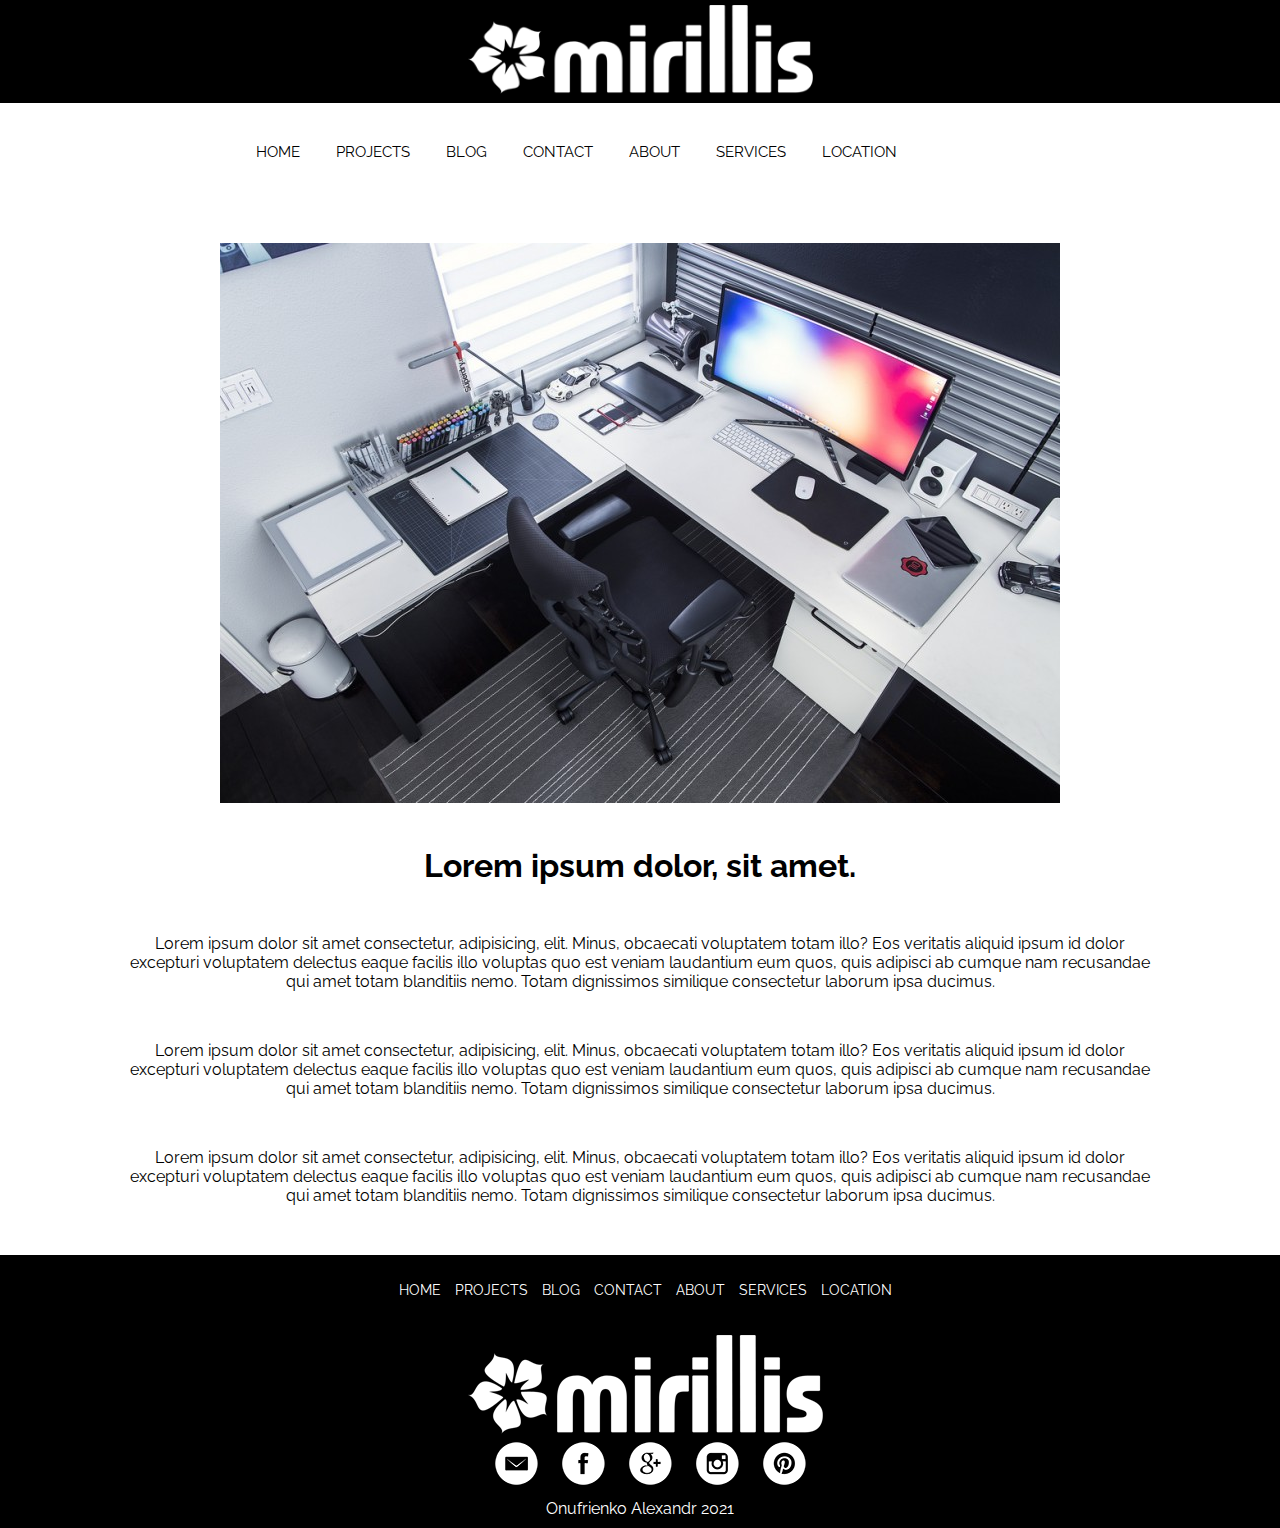
==== about.html @ c05e3a27 "Add files via upload" ====
<!DOCTYPE html>
<html lang="en">
<head>
	<meta charset="UTF-8">
	<meta name="viewport" content="width=`, initial-scale=1.0">
	<title>About</title>
	<link rel="stylesheet" href="css/main.css">
	<link href="https://fonts.googleapis.com/css2?family=Raleway:wght@300&display=swap" rel="stylesheet">
</head>
<body>
	<header>
		<div class="logo">
			<a href="index.html"><img class="graficlogo" src="img/logo.png" width="355px" height="99px" alt="logo"></a>
		</div>
		<nav>
			<div class="topnav" id="myTopnav">
				<a href="index.html">HOME</a>
				<a href="projects.html">PROJECTS</a>
				<a href="blog.html">BLOG</a>
				<a href="contact.html">CONTACT</a>
				<a href="about.html">ABOUT</a>
				<a href="services.html">SERVICES</a>
				<a href="location.html">LOCATION</a>
				<a id="menu" href="#" class="icon">&#9776;</a>
			</div>
		</nav>
	</header>
	<main>
		<div class="about__container">
			<img src="img/about.jpg" alt="">
			<h1>Lorem ipsum dolor, sit amet.</h1>
			<p>Lorem ipsum dolor sit amet consectetur, adipisicing, elit. Minus, obcaecati voluptatem totam illo? Eos veritatis aliquid ipsum id dolor excepturi voluptatem delectus eaque facilis illo voluptas quo est veniam laudantium eum quos, quis adipisci ab cumque nam recusandae qui amet totam blanditiis nemo. Totam dignissimos similique consectetur laborum ipsa ducimus.</p>
			<p>Lorem ipsum dolor sit amet consectetur, adipisicing, elit. Minus, obcaecati voluptatem totam illo? Eos veritatis aliquid ipsum id dolor excepturi voluptatem delectus eaque facilis illo voluptas quo est veniam laudantium eum quos, quis adipisci ab cumque nam recusandae qui amet totam blanditiis nemo. Totam dignissimos similique consectetur laborum ipsa ducimus.</p>
			<p>Lorem ipsum dolor sit amet consectetur, adipisicing, elit. Minus, obcaecati voluptatem totam illo? Eos veritatis aliquid ipsum id dolor excepturi voluptatem delectus eaque facilis illo voluptas quo est veniam laudantium eum quos, quis adipisci ab cumque nam recusandae qui amet totam blanditiis nemo. Totam dignissimos similique consectetur laborum ipsa ducimus.</p>
		</div>
	</main>
	<footer>
		<nav>
			<a href="index.html">HOME</a>
			<a href="projects.html">PROJECTS</a>
			<a href="blog.html">BLOG</a>
			<a href="contact.html">CONTACT</a>
			<a href="about.html">ABOUT</a>
			<a href="services.html">SERVICES</a>
			<a href="location.html">LOCATION</a>
		</nav>
		<div class="logo">
			<a href="index.html"><img class="graficlogo" src="img/logo.png" alt=""></a>
		</div>
		<div class="social">
			<a href="#"><img src="img/em.png" alt=""></a>
			<a href="#"><img src="img/face.png" alt=""></a>
			<a href="#"><img src="img/goo.png" alt=""></a>
			<a href="#"><img src="img/inst.png" alt=""></a>
			<a href="#"><img src="img/pint.png" alt=""></a>
		</div>
		<p>Onufrienko Alexandr 2021</p>
	</footer>
	<script src="js/script.js"></script>
</body>
</html>
---- css/main.css ----
*{
	margin: 0;
	padding: 0;
}
a{
	text-decoration: none;
}
li{
	text-decoration: none;
	list-style: none;
}
body{
	font-family: 'Raleway', sans-serif;
}
.preloader {
    position: fixed;
    left: 0;
    top: 0;
    right: 0;
    bottom: 0;
    background: #e0e0e0;
    z-index: 1001;
  }
  .preloader__row {
    position: relative;
    top: 50%;
    left: 50%;
    width: 70px;
    height: 70px;
    margin-top: -35px;
    margin-left: -35px;
    text-align: center;
    animation: preloader-rotate 2s infinite linear;
  }
  .preloader__item {
    position: absolute;
    display: inline-block;
    top: 0;
    background-color: #337ab7;
    border-radius: 100%;
    width: 35px;
    height: 35px;
    animation: preloader-bounce 2s infinite ease-in-out;
  }
  .preloader__item:last-child {
    top: auto;
    bottom: 0;
    animation-delay: -1s;
  }
  @keyframes preloader-rotate {
    100% {
      transform: rotate(360deg);
    }
  }
  @keyframes preloader-bounce {
    0%,
    100% {
      transform: scale(0);
    }
    50% {
      transform: scale(1);
    }
  }
  .loaded_hiding .preloader {
    transition: 0.3s opacity;
    opacity: 0;
  }
  .loaded .preloader {
    display: none;
  }






/* блок входа */
 #overlay{
	position: fixed;
	top: 0;
	left: 0;
	display: none;
	width: 100%;
	height: 100%;
	background: gray;
	z-index: 999;
	overflow: auto;
 
  	overflow: auto;
 	background-image: url("../img/fon.jpg");
 }
 .container{
	top: 25%;
	left: 0;
	right: 0;       
	font-size: 14px;
	margin: auto;
	width: 80%;
	min-width:200px;
	max-width: 350px;
	position: absolute;
	padding: 15px 20px;
	border: 1px solid #383838;
	background: #fefefe;
	z-index: 1000;
	-webkit-border-radius: 4px;
	-moz-border-radius: 4px;
	-ms-border-radius: 4px;
	border-radius: 4px;
	font: 14px/18px 'Tahoma', Arial, sans-serif;
	-webkit-box-shadow: 0 15px 20px rgba(0,0,0,.22),0 19px 60px rgba(0,0,0,.3);
	-moz-box-shadow: 0 15px 20px rgba(0,0,0,.22),0 19px 60px rgba(0,0,0,.3);
	-ms-box-shadow: 0 15px 20px rgba(0,0,0,.22),0 19px 60px rgba(0,0,0,.3);
	box-shadow: 0 15px 20px rgba(0,0,0,.22),0 19px 60px rgba(0,0,0,.3);
	background-color: rgba(24, 33, 52, 0.7);
 }

 .container img{
	width: 120px;
	height: 120px;
	margin: -60px 0 30px 0;
	border: 5px solid #1a394f;
	border-radius: 50%;
	box-shadow: 0 -5px 0 #3adbfd;
}
input[type="text"], input[type="password"]{
	width: 255px;
	height: 50px;
	font-size: 18px;
	margin-bottom: 25px;
	border-radius: 4px;
	padding-left: 10px;
}
.dws-input a{
	color: #fff;
	text-decoration: none;
}
.dws-input a:hover{
	border-bottom: 1px solid #fff;
}
.close {
	top: 10px;
	right: 10px;
	width: 32px;
	height: 32px;
	position: absolute;
	border: none;
	-webkit-border-radius: 50%;
	-moz-border-radius: 50%;
	-ms-border-radius: 50%;
	-o-border-radius: 50%;
	border-radius: 50%;
	background-color: rgba(0, 131, 119, 0.9);
	-webkit-box-shadow: 0 2px 5px 0 rgba(0, 0, 0, 0.16), 0 2px 10px 0 rgba(0, 0, 0, 0.12);
	-moz-box-shadow: 0 2px 5px 0 rgba(0, 0, 0, 0.16), 0 2px 10px 0 rgba(0, 0, 0, 0.12);
	box-shadow: 0 2px 5px 0 rgba(0, 0, 0, 0.16), 0 2px 10px 0 rgba(0, 0, 0, 0.12);
	cursor: pointer;
	outline: none;
}

.close:before {
  color: rgba(255, 255, 255, 0.9);
  content: "X";
  font-family:  Arial, Helvetica, sans-serif;
  font-size: 14px;
  font-weight: normal;
  text-decoration: none;
  text-shadow: 0 -1px rgba(0, 0, 0, 0.9);
  -webkit-transition: all 0.5s;
  -moz-transition: all 0.5s;
  transition: all 0.5s;
}
.dws-submit{
	padding: 13px 30px;
	margin: 5px 10px 20px 10px;
	font-size: 15px;
	color: #fff;
	background-color: #2ca8c6;
	border: none;
	border-bottom: 4px solid #6ee9fd;
	cursor: pointer;
}
.dws-submit:hover{
	transition: all 0.5s;
	background: #fff;
	color: #2c536c;
}
a{
	color: #000;
}
a:hover{
	color: #fff;
	text-decoration: none;
}

/* кнопка закрытия при наведении */
.close:hover {
  background-color: green;
  transition: all 0.5s;
}

.logo{
	background: #000;
	width: 100%;
	display: flex;
	justify-content: center;
}
.graficlogo{
	padding: 5px;
	max-width: 100%;
	box-sizing: border-box;	
}

nav{
	margin: auto;
	width: 800px;
	height: 50px;
}
.topnav{
	background-color: #fff;
	font-size: 14px;
	margin-top: 40px;
}
.topnav a{
	color: #000;
	text-align: center;
	padding: 14px 16px;
	font-size: 15px;
}
.topnav a:hover{
	border-bottom: 2px solid #000;
}
.topnav .icon{
	display: none;
}

.mw-100{
	max-width: 100%;
}
.advantages__conteiner{
	display: flex;
	justify-content: center;
}
.advantages{
	padding-top: 40px;
	padding-bottom: 40px;
	width: 70%;
	display: flex;
	justify-content: space-between;
	text-align: center;
	flex-wrap: wrap;
}
.advantages__item{
	width: 30%;
}
footer{
	width: 100%;
	height: auto;
	background-color: #000;
	margin: 0 auto;
	text-align: center;
	padding-top: 25px;
}
footer a{
	color: white;
	font-size: 14px;
	margin-left: 10px;
}
footer p{
	color: white;
    padding-bottom: 10px;
}
footer nav a:hover{
	border-bottom: 1px solid white;
}
.social img{
	margin-left: 10px;
	margin-bottom: 10px;
}
.social img:hover{
	background: #494949;
	border-radius: 50%;
	opacity: 0.5;
}
.gallery{
	width: 80%;
	margin: auto;
	display: flex;
	flex-wrap: wrap;
	margin-bottom: 50px;
}
.photo-itm{
	width: 25%;
}
.photo-itm img{
	box-sizing: border-box;
	max-width: 100%;
	opacity: 0.7;
	transition: all 0.5s ease;
}
.photo-itm img:hover{
	opacity: 1;
	transform: scale(1.1);
}

.blog-container{
	background: #fafafa;
	border-radius: 5px;
	box-shadow: rgba(0, 0, 0, 0.2) 0 4px 2px -2px;
	font-weight: 100;
	margin: 48px auto;
	width: 50rem;
}
.blog-container a:hover{
	border-color: #ff4d4d;
	color: #ff4d4d;
}
.blog-cover{
	background: url(../img/world.jpg);
	background-size: cover;
	border-radius: 5px 5px, 0, 0;
	height: 15rem;
	box-shadow: inset rgba(0, 0, 0, 0.2) 0 64px 64px 16px;
}
.blog-body{
	margin: 0 auto;
	width: 80%;
}
.blog-title h1 a{
	color: #333;
	font-weight: 100;
}
.blog-text p{
	color: #4d4d4d;
}
.blog-tags ul{
	display: flex;
	flex-direction: row;
	flex-wrap: wrap;
	list-style: none;
	padding-left: 0;  
}
.blog-tags li + li{
	margin-left: .5rem;
}
.blog-tags a{
	border: 1px solid #999999;
	border-radius: 3px;
	color: #999999;
	font-size: .75rem;
	height: 1.5rem;
	line-height: 1.5rem;
	letter-spacing: 1px;
	padding: 0 .5rem;
	text-align: center;
	text-transform: uppercase;
	white-space: nowrap;
	width: 5rem;
}
.blog-footer{
	border-top: 1px solid #e6e6e6;
	margin: 0 auto;
	padding-bottom: .125rem;
	width: 80%;
}
.blog-footer ul{
	list-style: none;
	display: flex;
	flex: row wrap;
	justify-content: flex-end;
	padding-left: 0px;
}
.blog-footer li{
	color: #999999;
	font-size: .75rem;
	height: 1.5rem;
	text-align: center;
	text-transform: uppercase;
	position: relative;
	white-space: nowrap;
}
.published-date{
	border: 1px solid #999999;
	border-radius: 3px;
	padding: 0 .5rem;
}

#map{
	width: 100%;
	height: 400px;
}

.form{
	width: 50%;
	margin: 50px auto;
}
.feedback-input{
	color: #000;
	font-weight: 300;
	font-size: 14px;
	line-height: 22px;
	background-color: #fff;
	padding: 13px;
	margin-bottom: 10px;
	width: 100%;
	-webkit-box-sizing: border-box;
	-moz-box-sizing: border-box;
	box-sizing: border-box;
	border: 0px solid transparent;
	border-bottom: 1px solid #000;
}
textarea{
	width: 100%;
	height: 150px;
	resize: vertical;
}

.button-submit{
	float: left;
	width: 100%;
	border: 0px solid transparent;
	cursor: pointer;
	background-color: #000;
	color: white;
	font-size: 18px;
	padding-top: 22px;
	padding-bottom: 22px;
	transition: all 0.3s; 
	margin-top: -4px;
	font-weight: 300;
}
.button-submit:hover{
	background-color: #fff;
	color: #000;
	border: 1px solid #000;
}
.easy{
	width: 0;
	height: 54px;
	background-color: #fbfbfb;
	transition: .3s easy;	
}

.about__container{
	width: 80%;
	margin: 50px auto;
	text-align: center;
}
.about__container img{
	max-width: 100%;
}
.about__container h1{
	margin-top: 40px;
}
.about__container p{
	margin-top: 50px;
}
.services{
	width: 80%;
	margin: 50px auto;
	text-align: center;
}
.services img{
	max-width: 100%;
}
.services__container{
	margin-top: 50px;
	display: grid;
	grid-template-columns: auto auto;
	grid-gap: 50px 100px;
}

@media screen and (max-width: 768px){
	.topnav a:not(:first-child) {
		display: none;
	}
	.topnav a.icon{
		float: right;
		margin-top: -17px;
		display: block;
		color: black;
	}
	nav{
		width: 100%;
	}
	.topnav.responsive{
		position: relative;
		z-index: 9999;
	}
	.topnav.responsive a.icon{
		position: absolute;
		right: 0;
		top: 0;
	}
	.topnav.responsive a{
		float: none;
		display: block;
		text-align: left;
	}
	.advantages__item{
		width: 45%;
	}
	.photo-itm{
		width: 45%;
		margin-left: 10px;
	}
	.blog-container{
		width: 28rem;
	}
}
@media screen and (max-width: 420px){
	.advantages{
		flex-direction: column;
	}
	.advantages__item{
		width: 100%;
	}
	.project{
		display: flex;
		justify-content: center;
		align-items: center;
	}
	.gallery{
		width: auto;
		margin: auto;
	}
	.photo-itm{
		width: 70%;
		margin: 0 auto;
	}
	.blog-container{
		width: 20rem;
	}
	.services__container{
		grid-template-columns: auto;
	}
}
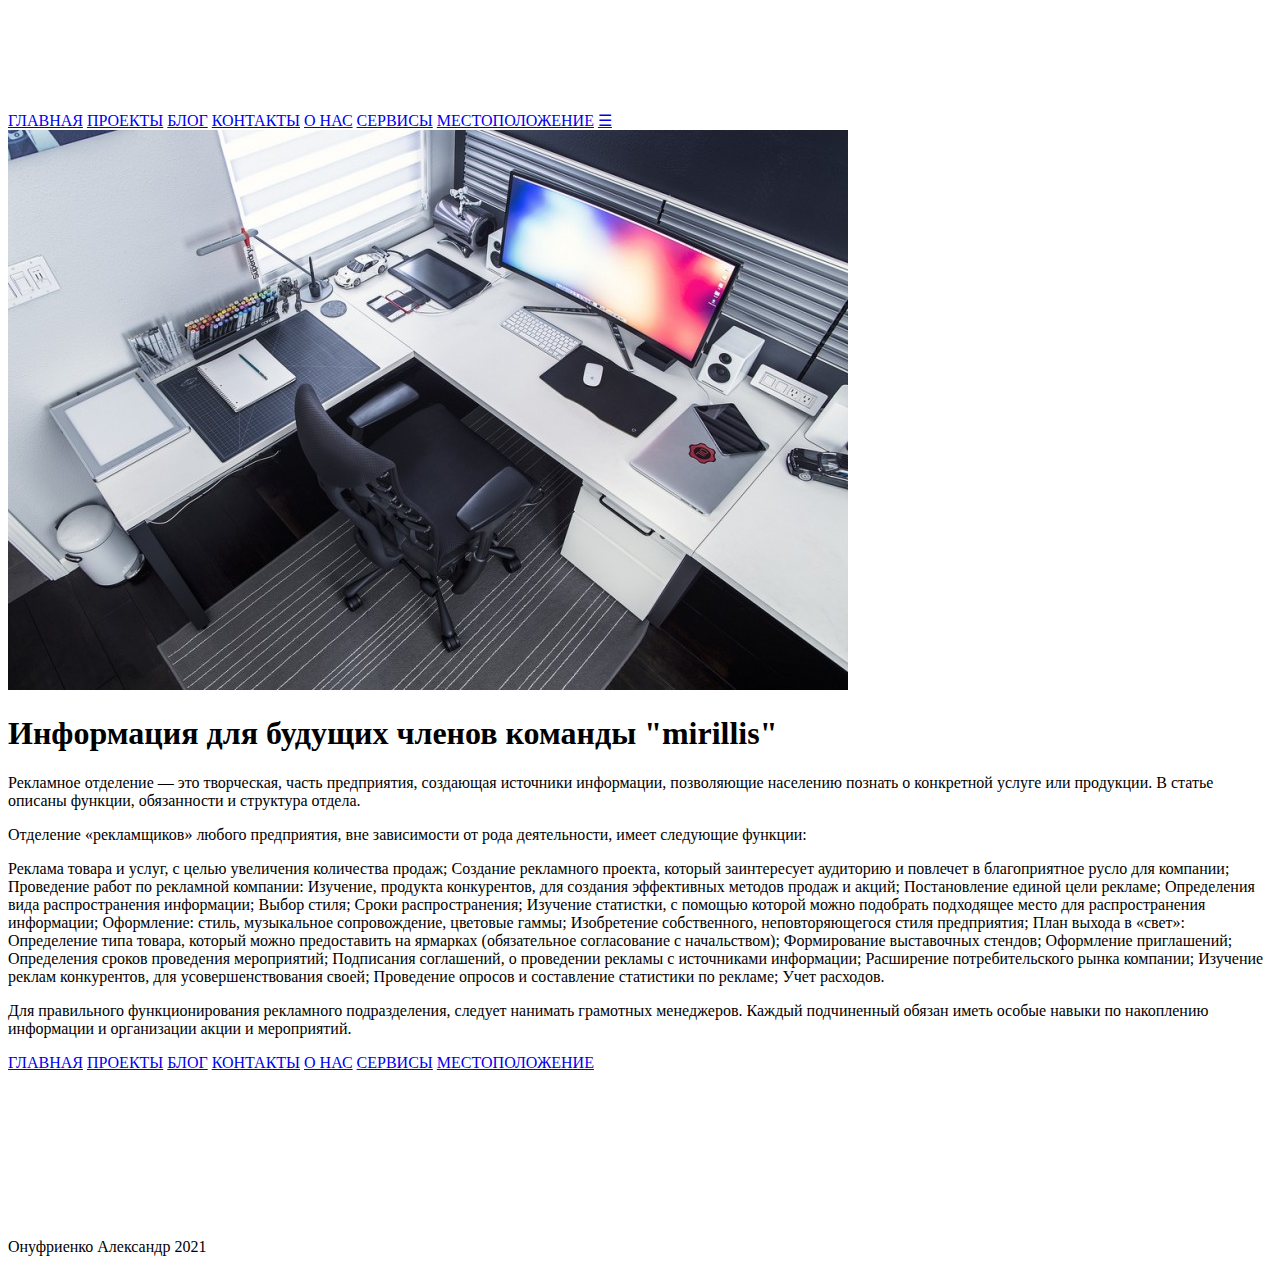
==== commit b85f7631: "Add files via upload" ====
--- a/about.html
+++ b/about.html
@@ -8,19 +8,20 @@
 	<link href="https://fonts.googleapis.com/css2?family=Raleway:wght@300&display=swap" rel="stylesheet">
 </head>
 <body>
+<div class="page">
 	<header>
 		<div class="logo">
 			<a href="index.html"><img class="graficlogo" src="img/logo.png" width="355px" height="99px" alt="logo"></a>
 		</div>
 		<nav>
 			<div class="topnav" id="myTopnav">
-				<a href="index.html">HOME</a>
-				<a href="projects.html">PROJECTS</a>
-				<a href="blog.html">BLOG</a>
-				<a href="contact.html">CONTACT</a>
-				<a href="about.html">ABOUT</a>
-				<a href="services.html">SERVICES</a>
-				<a href="location.html">LOCATION</a>
+				<a href="index.html">ГЛАВНАЯ</a>
+				<a href="projects.html">ПРОЕКТЫ</a>
+				<a href="blog.html">БЛОГ</a>
+				<a href="contact.html">КОНТАКТЫ</a>
+				<a href="about.html">О НАС</a>
+				<a href="services.html">СЕРВИСЫ</a>
+				<a href="location.html">МЕСТОПОЛОЖЕНИЕ</a>
 				<a id="menu" href="#" class="icon">&#9776;</a>
 			</div>
 		</nav>
@@ -28,21 +29,22 @@
 	<main>
 		<div class="about__container">
 			<img src="img/about.jpg" alt="">
-			<h1>Lorem ipsum dolor, sit amet.</h1>
-			<p>Lorem ipsum dolor sit amet consectetur, adipisicing, elit. Minus, obcaecati voluptatem totam illo? Eos veritatis aliquid ipsum id dolor excepturi voluptatem delectus eaque facilis illo voluptas quo est veniam laudantium eum quos, quis adipisci ab cumque nam recusandae qui amet totam blanditiis nemo. Totam dignissimos similique consectetur laborum ipsa ducimus.</p>
-			<p>Lorem ipsum dolor sit amet consectetur, adipisicing, elit. Minus, obcaecati voluptatem totam illo? Eos veritatis aliquid ipsum id dolor excepturi voluptatem delectus eaque facilis illo voluptas quo est veniam laudantium eum quos, quis adipisci ab cumque nam recusandae qui amet totam blanditiis nemo. Totam dignissimos similique consectetur laborum ipsa ducimus.</p>
-			<p>Lorem ipsum dolor sit amet consectetur, adipisicing, elit. Minus, obcaecati voluptatem totam illo? Eos veritatis aliquid ipsum id dolor excepturi voluptatem delectus eaque facilis illo voluptas quo est veniam laudantium eum quos, quis adipisci ab cumque nam recusandae qui amet totam blanditiis nemo. Totam dignissimos similique consectetur laborum ipsa ducimus.</p>
+			<h1>Информация для будущих членов команды "mirillis"</h1>
+			<p>Рекламное отделение — это творческая, часть предприятия, создающая источники информации, позволяющие населению познать о конкретной услуге или продукции. В статье описаны функции, обязанности и структура отдела.</p>
+			<p>Отделение «рекламщиков» любого предприятия, вне зависимости от рода деятельности, имеет следующие функции:</p>
+			<p>Реклама товара и услуг, с целью увеличения количества продаж; Создание рекламного проекта, который заинтересует аудиторию и повлечет в благоприятное русло для компании; Проведение работ по рекламной компании: Изучение, продукта конкурентов, для создания эффективных методов продаж и акций; Постановление единой цели рекламе; Определения вида распространения информации; Выбор стиля; Сроки распространения; Изучение статистки, с помощью которой можно подобрать подходящее место для распространения информации; Оформление: стиль, музыкальное сопровождение, цветовые гаммы; Изобретение собственного, неповторяющегося стиля предприятия; План выхода в «свет»: Определение типа товара, который можно предоставить на ярмарках (обязательное согласование с начальством); Формирование выставочных стендов; Оформление приглашений; Определения сроков проведения мероприятий; Подписания соглашений, о проведении рекламы с источниками информации; Расширение потребительского рынка компании; Изучение реклам конкурентов, для усовершенствования своей; Проведение опросов и составление статистики по рекламе; Учет расходов.</p>
+			<p>Для правильного функционирования рекламного подразделения, следует нанимать грамотных менеджеров. Каждый подчиненный обязан иметь особые навыки по накоплению информации и организации акции и мероприятий.</p>
 		</div>
 	</main>
 	<footer>
 		<nav>
-			<a href="index.html">HOME</a>
-			<a href="projects.html">PROJECTS</a>
-			<a href="blog.html">BLOG</a>
-			<a href="contact.html">CONTACT</a>
-			<a href="about.html">ABOUT</a>
-			<a href="services.html">SERVICES</a>
-			<a href="location.html">LOCATION</a>
+			<a href="index.html">ГЛАВНАЯ</a>
+			<a href="projects.html">ПРОЕКТЫ</a>
+			<a href="blog.html">БЛОГ</a>
+			<a href="contact.html">КОНТАКТЫ</a>
+			<a href="about.html">О НАС</a>
+			<a href="services.html">СЕРВИСЫ</a>
+			<a href="location.html">МЕСТОПОЛОЖЕНИЕ</a>
 		</nav>
 		<div class="logo">
 			<a href="index.html"><img class="graficlogo" src="img/logo.png" alt=""></a>
@@ -54,8 +56,9 @@
 			<a href="#"><img src="img/inst.png" alt=""></a>
 			<a href="#"><img src="img/pint.png" alt=""></a>
 		</div>
-		<p>Onufrienko Alexandr 2021</p>
+		<p>Онуфриенко Александр 2021</p>
 	</footer>
 	<script src="js/script.js"></script>
+</div>
 </body>
 </html>